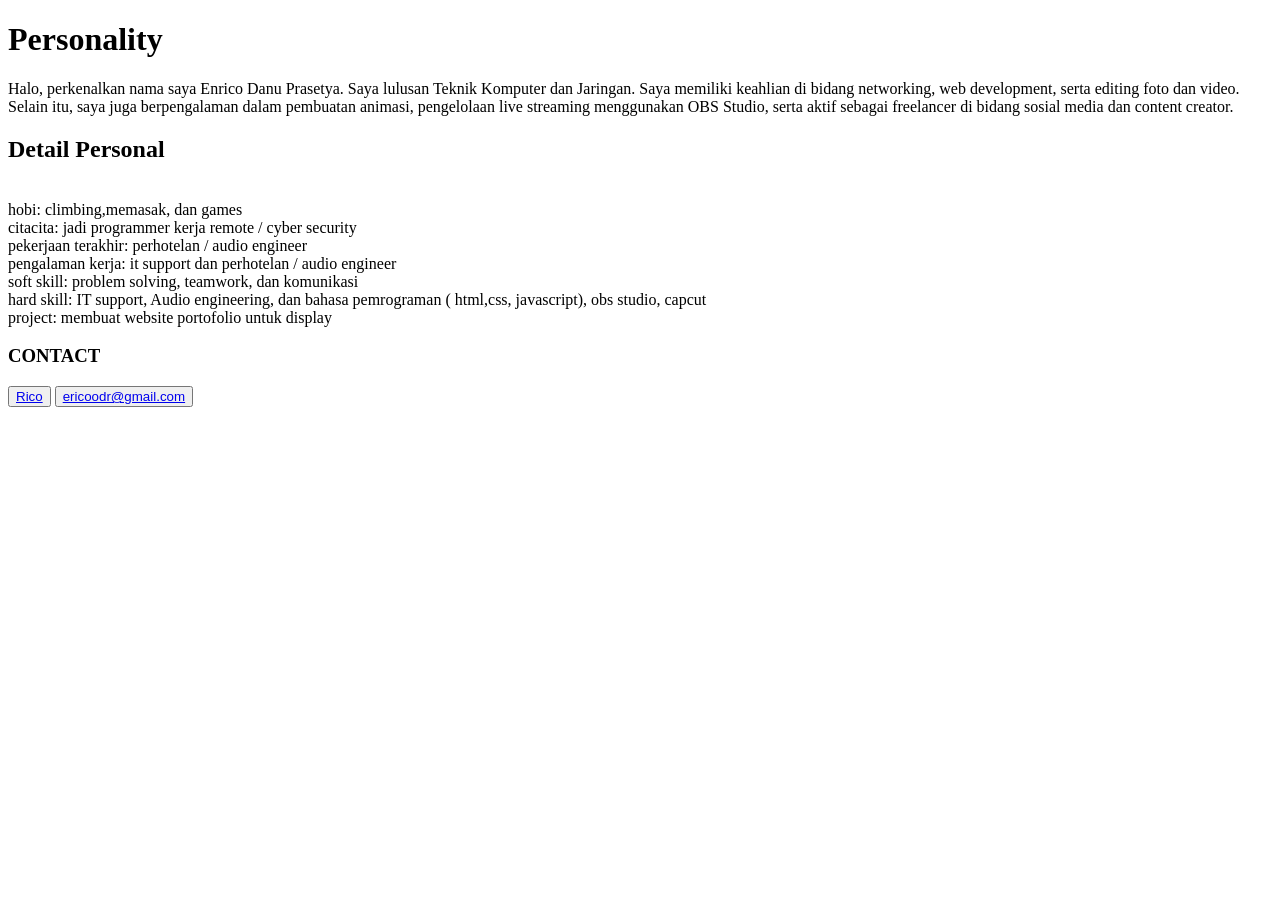
==== index.html @ 76c7fcfa "Add files via upload" ====
<!DOCTYPE html>
<html lang="en">
<head>
    <meta charset="UTF-8">
    <meta name="viewport" content="width=device-width, initial-scale=1.0">
    <title>Portofolio</title>
</head>
<a href="style.css"></a>
<a href="node.js"></a>
<body>
    <h1><b>Personality</b></h1>
    <p>Halo, perkenalkan nama saya Enrico Danu Prasetya. Saya lulusan Teknik Komputer dan Jaringan. Saya memiliki keahlian di bidang networking, web development, serta editing foto dan video. Selain itu, saya juga berpengalaman dalam pembuatan animasi, pengelolaan live streaming menggunakan OBS Studio, serta aktif sebagai freelancer di bidang sosial media dan content creator. 
    <h2><b>Detail Personal</b></h2>
        <br>hobi: climbing,memasak, dan games
        <br>citacita: jadi programmer kerja remote / cyber security
        <br>pekerjaan terakhir: perhotelan / audio engineer 
        <br>pengalaman kerja: it support dan perhotelan / audio engineer
        <br>soft skill: problem solving, teamwork, dan komunikasi
        <br>hard skill: IT support, Audio engineering, dan bahasa pemrograman ( html,css, javascript), obs studio, capcut
        <br>project: membuat website portofolio untuk display
    <h3><b>CONTACT</b></h3>
    <button><a href="https://wa.me/6281234567890" target="_blank">Rico</a></button>
    <button><a href="https://gmail.com" target="_blank">ericoodr@gmail.com</a></button>
</body>
</html>
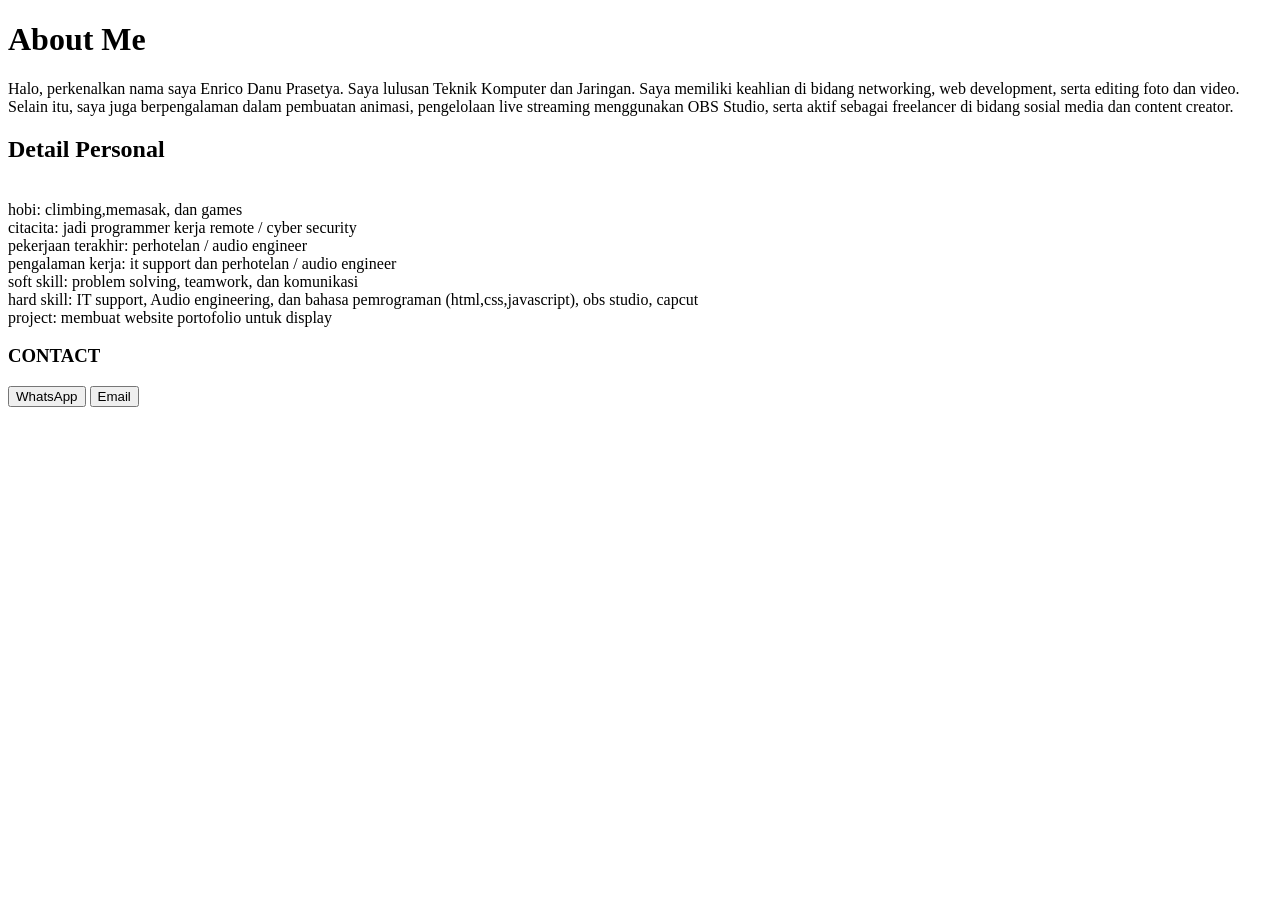
==== commit 27accf2f: "Update index.html" ====
--- a/index.html
+++ b/index.html
@@ -1,25 +1,25 @@
 <!DOCTYPE html>
 <html lang="en">
 <head>
-    <meta charset="UTF-8">
-    <meta name="viewport" content="width=device-width, initial-scale=1.0">
-    <title>Portofolio</title>
+<meta charset="UTF-8">
+<meta name="viewport" content="width=device-width, initial-scale=1.0">
+<title>Portofolio</title>
+<link rel="stylesheet" href="style.css">
 </head>
-<a href="style.css"></a>
-<a href="node.js"></a>
 <body>
-    <h1><b>Personality</b></h1>
-    <p>Halo, perkenalkan nama saya Enrico Danu Prasetya. Saya lulusan Teknik Komputer dan Jaringan. Saya memiliki keahlian di bidang networking, web development, serta editing foto dan video. Selain itu, saya juga berpengalaman dalam pembuatan animasi, pengelolaan live streaming menggunakan OBS Studio, serta aktif sebagai freelancer di bidang sosial media dan content creator. 
-    <h2><b>Detail Personal</b></h2>
-        <br>hobi: climbing,memasak, dan games
-        <br>citacita: jadi programmer kerja remote / cyber security
-        <br>pekerjaan terakhir: perhotelan / audio engineer 
-        <br>pengalaman kerja: it support dan perhotelan / audio engineer
-        <br>soft skill: problem solving, teamwork, dan komunikasi
-        <br>hard skill: IT support, Audio engineering, dan bahasa pemrograman ( html,css, javascript), obs studio, capcut
-        <br>project: membuat website portofolio untuk display
-    <h3><b>CONTACT</b></h3>
-    <button><a href="https://wa.me/6281234567890" target="_blank">Rico</a></button>
-    <button><a href="https://gmail.com" target="_blank">ericoodr@gmail.com</a></button>
+<h1><b>About Me</b></h1>
+<p>Halo, perkenalkan nama saya Enrico Danu Prasetya. Saya lulusan Teknik Komputer dan Jaringan. Saya memiliki keahlian di bidang networking, web development, serta editing foto dan video. Selain itu, saya juga berpengalaman dalam pembuatan animasi, pengelolaan live streaming menggunakan OBS Studio, serta aktif sebagai freelancer di bidang sosial media dan content creator.</p>
+<h2><b>Detail Personal</b></h2>
+<br>hobi: climbing,memasak, dan games
+<br>citacita: jadi programmer kerja remote / cyber security
+<br>pekerjaan terakhir: perhotelan / audio engineer
+<br>pengalaman kerja: it support dan perhotelan / audio engineer
+<br>soft skill: problem solving, teamwork, dan komunikasi
+<br>hard skill: IT support, Audio engineering, dan bahasa pemrograman (html,css,javascript), obs studio, capcut
+<br>project: membuat website portofolio untuk display
+<h3><b>CONTACT</b></h3>
+<button onclick="window.open('httpss://wa.me/6281234567890','_blank')">WhatsApp</button>
+<button onclick="window.open('mailto:ericoodr@gmail.com','_blank')">Email</button>
+<script src="script.js"></script>
 </body>
-</html>+</html>
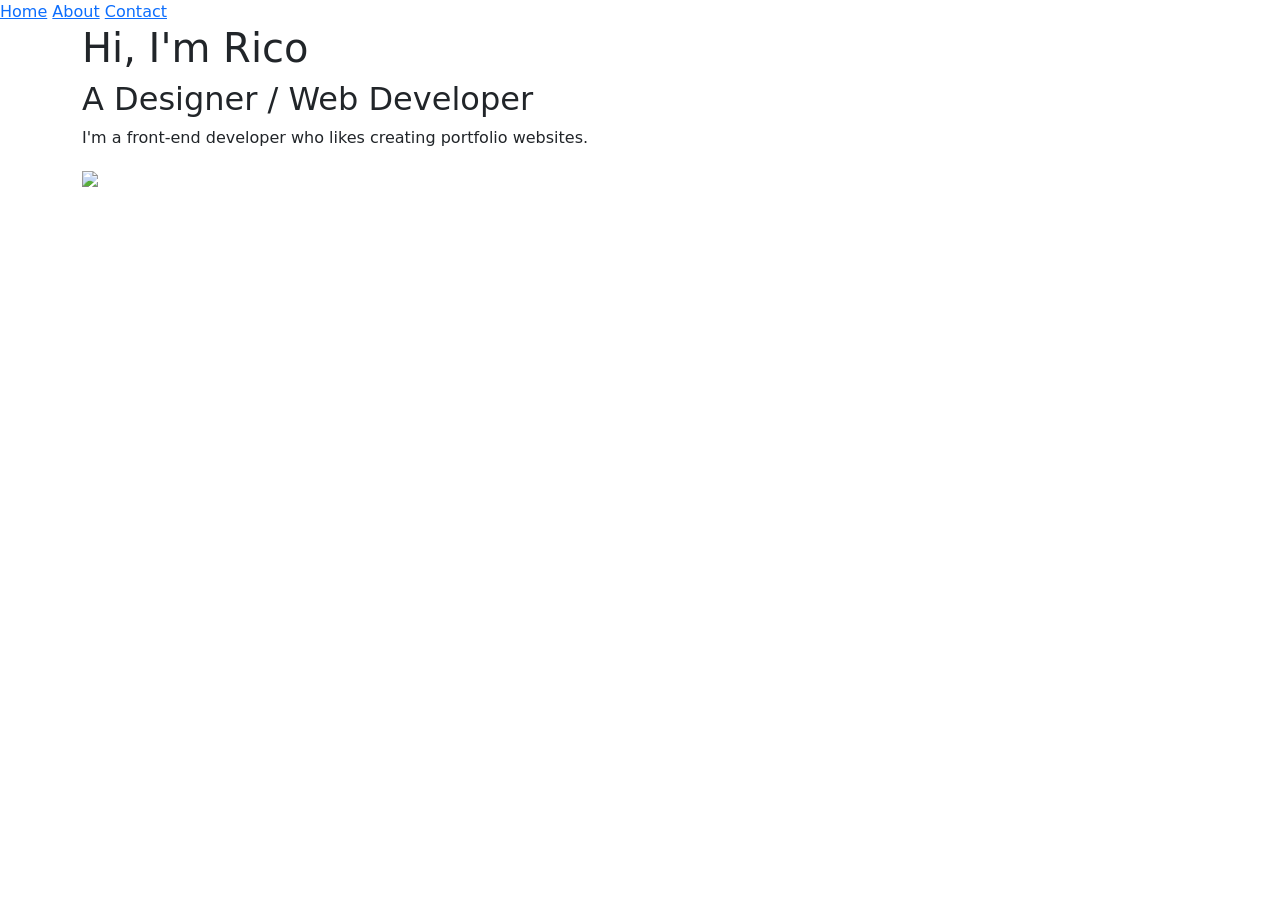
==== commit c4e8385a: "Add files via upload" ====
--- a/index.html
+++ b/index.html
@@ -1,25 +1,27 @@
 <!DOCTYPE html>
-<html lang="en">
+<html>
 <head>
-<meta charset="UTF-8">
-<meta name="viewport" content="width=device-width, initial-scale=1.0">
-<title>Portofolio</title>
+<title>Portfolio</title>
+<link href="https://cdn.jsdelivr.net/npm/bootstrap@5.3.8/dist/css/bootstrap.min.css" rel="stylesheet" integrity="sha384-sRIl4kxILFvY47J16cr9ZwB07vP4J8+LH7qKQnuqkuIAvNWLzeN8tE5YBujZqJLB" crossorigin="anonymous"><link href="https://cdn.jsdelivr.net/npm/bootstrap@5.3.8/dist/css/bootstrap.min.css" rel="stylesheet" integrity="sha384-sRIl4kxILFvY47J16cr9ZwB07vP4J8+LH7qKQnuqkuIAvNWLzeN8tE5YBujZqJLB" crossorigin="anonymous">
 <link rel="stylesheet" href="style.css">
 </head>
 <body>
-<h1><b>About Me</b></h1>
-<p>Halo, perkenalkan nama saya Enrico Danu Prasetya. Saya lulusan Teknik Komputer dan Jaringan. Saya memiliki keahlian di bidang networking, web development, serta editing foto dan video. Selain itu, saya juga berpengalaman dalam pembuatan animasi, pengelolaan live streaming menggunakan OBS Studio, serta aktif sebagai freelancer di bidang sosial media dan content creator.</p>
-<h2><b>Detail Personal</b></h2>
-<br>hobi: climbing,memasak, dan games
-<br>citacita: jadi programmer kerja remote / cyber security
-<br>pekerjaan terakhir: perhotelan / audio engineer
-<br>pengalaman kerja: it support dan perhotelan / audio engineer
-<br>soft skill: problem solving, teamwork, dan komunikasi
-<br>hard skill: IT support, Audio engineering, dan bahasa pemrograman (html,css,javascript), obs studio, capcut
-<br>project: membuat website portofolio untuk display
-<h3><b>CONTACT</b></h3>
-<button onclick="window.open('httpss://wa.me/6281234567890','_blank')">WhatsApp</button>
-<button onclick="window.open('mailto:ericoodr@gmail.com','_blank')">Email</button>
-<script src="script.js"></script>
+<nav>
+<a href="index.html">Home</a>
+<a href="About.html">About</a>
+<a href="Contact.html">Contact</a>
+</nav>
+<div class="container">
+<div class="text">
+<h1>Hi, I'm Rico</h1>
+<h2>A Designer / Web Developer</h2>
+<p>
+I'm a front-end developer who likes creating portfolio websites.
+</p>
+</div>
+<div class="gambar">
+<img src="image.jpg" width="200">
+</div>
+<script src="https://cdn.jsdelivr.net/npm/bootstrap@5.3.8/dist/js/bootstrap.bundle.min.js" integrity="sha384-FKyoEForCGlyvwx9Hj09JcYn3nv7wiPVlz7YYwJrWVcXK/BmnVDxM+D2scQbITxI" crossorigin="anonymous"></script>
 </body>
-</html>
+</html>
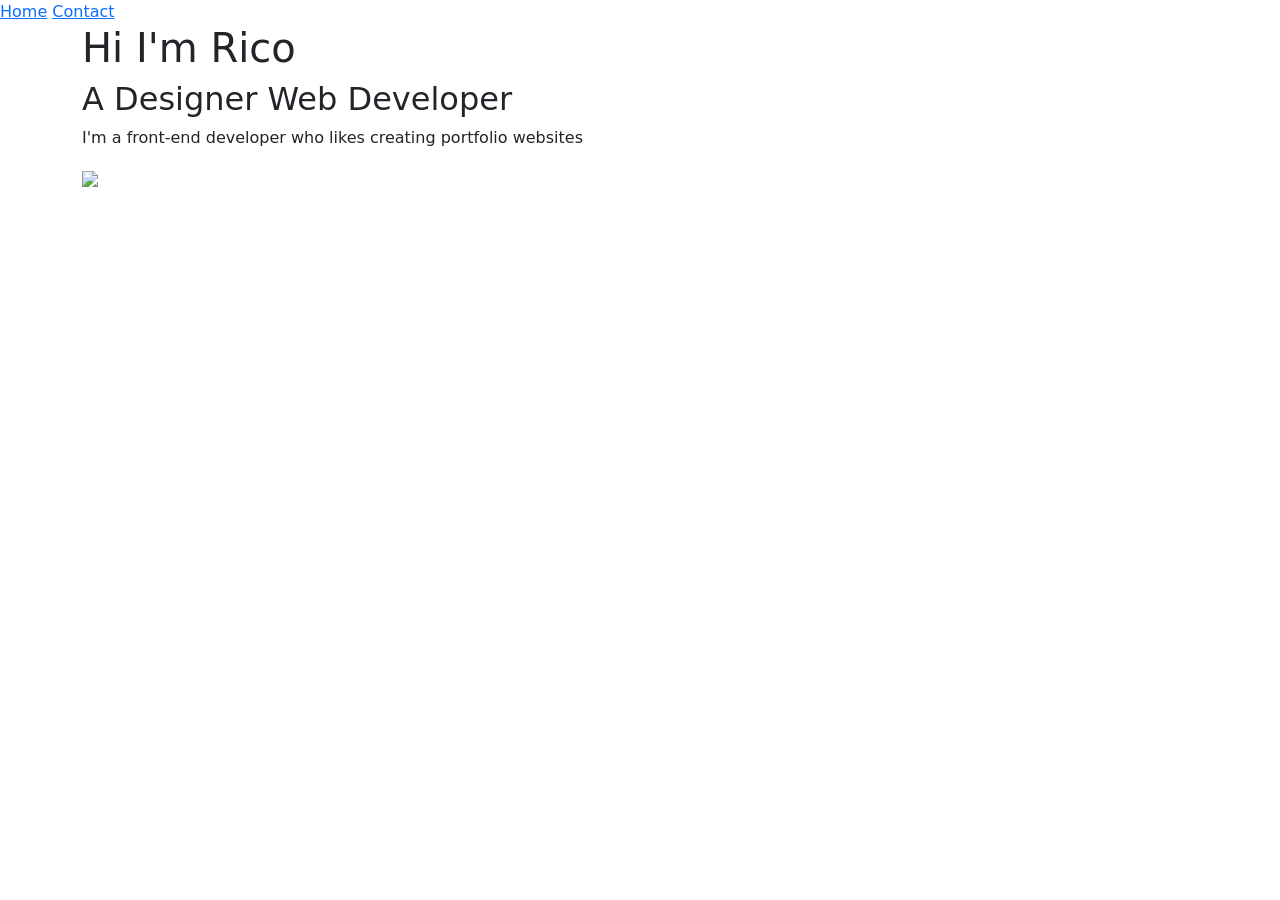
==== commit a5862c4d: "Add files via upload" ====
--- a/index.html
+++ b/index.html
@@ -1,27 +1,28 @@
 <!DOCTYPE html>
 <html>
 <head>
-<title>Portfolio</title>
-<link href="https://cdn.jsdelivr.net/npm/bootstrap@5.3.8/dist/css/bootstrap.min.css" rel="stylesheet" integrity="sha384-sRIl4kxILFvY47J16cr9ZwB07vP4J8+LH7qKQnuqkuIAvNWLzeN8tE5YBujZqJLB" crossorigin="anonymous"><link href="https://cdn.jsdelivr.net/npm/bootstrap@5.3.8/dist/css/bootstrap.min.css" rel="stylesheet" integrity="sha384-sRIl4kxILFvY47J16cr9ZwB07vP4J8+LH7qKQnuqkuIAvNWLzeN8tE5YBujZqJLB" crossorigin="anonymous">
-<link rel="stylesheet" href="style.css">
+    <title>Portfolio</title>
+    <link href="https://cdn.jsdelivr.net/npm/bootstrap@5.3.8/dist/css/bootstrap.min.css" rel="stylesheet">
+    <link rel="stylesheet" href="assets/styles/style.css">
 </head>
 <body>
-<nav>
-<a href="index.html">Home</a>
-<a href="About.html">About</a>
-<a href="Contact.html">Contact</a>
-</nav>
-<div class="container">
-<div class="text">
-<h1>Hi, I'm Rico</h1>
-<h2>A Designer / Web Developer</h2>
-<p>
-I'm a front-end developer who likes creating portfolio websites.
-</p>
-</div>
-<div class="gambar">
-<img src="image.jpg" width="200">
-</div>
-<script src="https://cdn.jsdelivr.net/npm/bootstrap@5.3.8/dist/js/bootstrap.bundle.min.js" integrity="sha384-FKyoEForCGlyvwx9Hj09JcYn3nv7wiPVlz7YYwJrWVcXK/BmnVDxM+D2scQbITxI" crossorigin="anonymous"></script>
+    <nav>
+        <a href="index.html">Home</a>
+        <a href="Contact.html">Contact</a>
+    </nav>
+
+    <div class="container">
+        <div class="text">
+            <h1>Hi I'm Rico</h1>
+            <h2>A Designer Web Developer</h2>
+            <p>I'm a front-end developer who likes creating portfolio websites</p>
+        </div>
+        <div class="gambar">
+            <img src="assets/images/image.jpg" width="200">
+        </div>
+    </div>
+
+    <script src="https://cdn.jsdelivr.net/npm/bootstrap@5.3.8/dist/js/bootstrap.bundle.min.js"></script>
+    <script src="assets/scripts/node.js"></script>
 </body>
 </html>
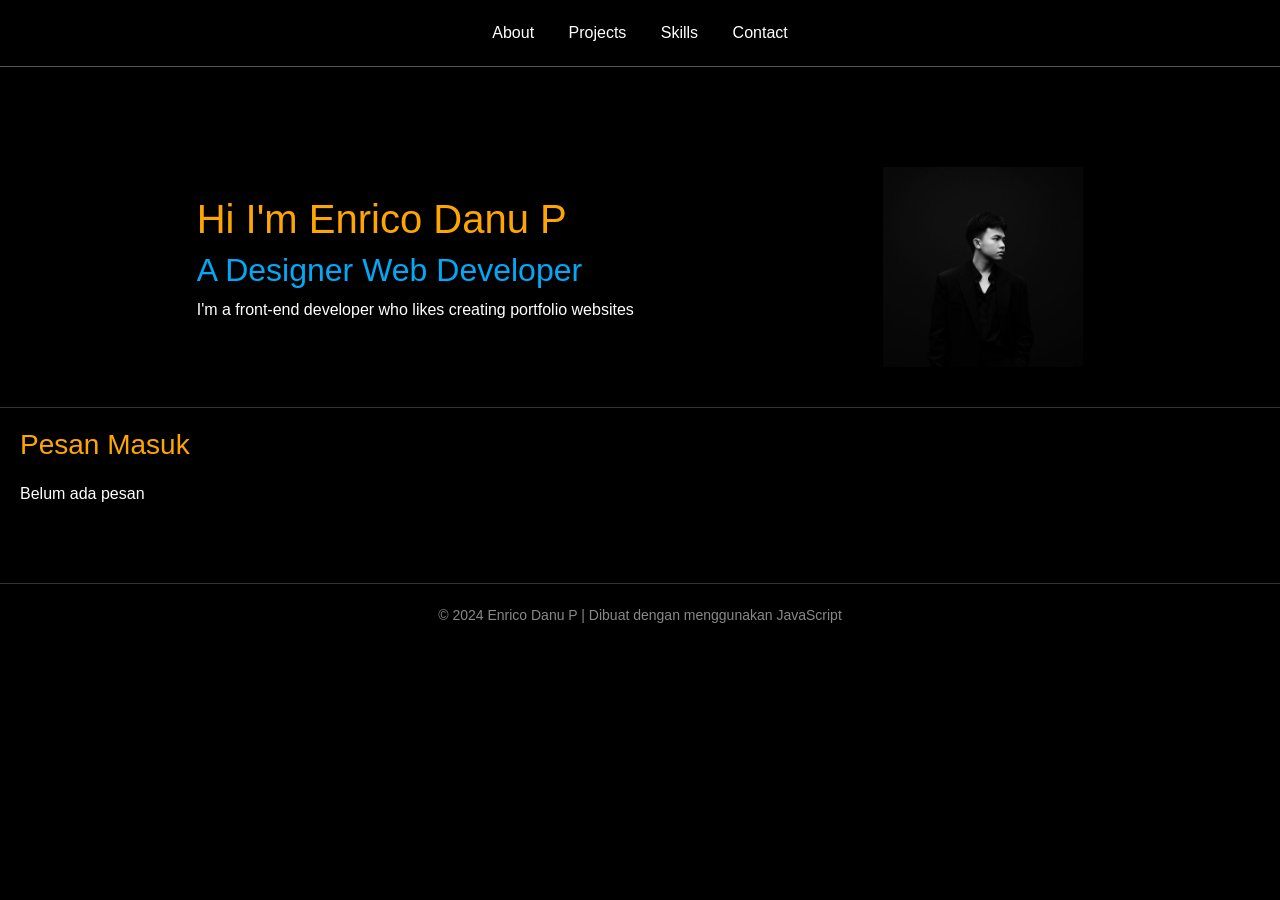
==== commit 7c7b726d: "Add files via upload" ====
--- a/index.html
+++ b/index.html
@@ -7,13 +7,17 @@
 </head>
 <body>
     <nav>
-        <a href="index.html">Home</a>
-        <a href="Contact.html">Contact</a>
+        <div class="nav-links">
+            <a href="about.html">About</a>
+            <a href="projects.html">Projects</a>
+            <a href="skills.html">Skills</a>
+            <a href="contact.html">Contact</a>
+        </div>
     </nav>
 
     <div class="container">
         <div class="text">
-            <h1>Hi I'm Rico</h1>
+            <h1>Hi I'm Enrico Danu P</h1>
             <h2>A Designer Web Developer</h2>
             <p>I'm a front-end developer who likes creating portfolio websites</p>
         </div>
@@ -21,8 +25,16 @@
             <img src="assets/images/image.jpg" width="200">
         </div>
     </div>
+    <div class="pesan-section">
+        <h3><i class="fas fa-comments"></i> Pesan Masuk</h3>
+        <div id="daftarPesan"></div>
+    </div>
+    <footer>
+        <p>&copy; 2024 Enrico Danu P | Dibuat dengan <i class="fas fa-heart"></i> menggunakan JavaScript</p>
+    </footer>
+</div>
 
-    <script src="https://cdn.jsdelivr.net/npm/bootstrap@5.3.8/dist/js/bootstrap.bundle.min.js"></script>
+    <script src="https://cdn.jsdelivr.net/npm/bootstrap@5.3.2/dist/js/bootstrap.bundle.min.js"></script>
     <script src="assets/scripts/node.js"></script>
 </body>
 </html>
--- a/assets/styles/style.css
+++ b/assets/styles/style.css
@@ -0,0 +1,274 @@
+body {
+    background: black;
+    color: white;
+    font-family: Arial, sans-serif;
+    margin: 0;
+    line-height: 1.6;
+}
+
+/* NAVIGASI */
+nav {
+    text-align: center;
+    padding: 20px;
+    border-bottom: 1px solid #555;
+    position: sticky;
+    top: 0;
+    background: black;
+    z-index: 100;
+}
+nav a {
+    color: white;
+    margin: 15px;
+    text-decoration: none;
+    transition: color 0.3s ease;
+}
+nav a:hover {
+    color: orange;
+}
+.nav-btn {
+    background: transparent;
+    border: none;
+    color: white;
+    margin: 15px;
+    text-decoration: none;
+    font-size: 16px;
+    font-family: Arial, sans-serif;
+    cursor: pointer;
+    padding: 8px 16px;
+    transition: all 0.3s ease;
+}
+.nav-btn:hover {
+    color: orange;
+    transform: translateY(-2px);
+}
+
+/* MAIN CONTENT */
+#content {
+    min-height: 400px;
+    padding: 20px;
+    max-width: 1200px;
+    margin: 0 auto;
+}
+
+/* CARD */
+.card {
+    background: #111;
+    border: 1px solid #333;
+    border-radius: 8px;
+    padding: 20px;
+    margin: 20px 0;
+    transition: transform 0.3s ease, box-shadow 0.3s ease;
+}
+.card:hover {
+    transform: translateY(-5px);
+    box-shadow: 0 5px 20px rgba(255, 165, 0, 0.2);
+    border-color: orange;
+}
+.card h3 {
+    color: orange;
+    margin-top: 0;
+    margin-bottom: 15px;
+}
+.card p {
+    margin: 10px 0;
+    line-height: 1.6;
+}
+
+/* BADGE */
+.badge {
+    display: inline-block;
+    background: #222;
+    color: rgb(1, 169, 247);
+    padding: 5px 12px;
+    margin: 5px;
+    border-radius: 20px;
+    font-size: 14px;
+    border: 1px solid rgb(1, 169, 247);
+    transition: all 0.3s ease;
+}
+.badge:hover {
+    background: rgb(1, 169, 247);
+    color: black;
+    transform: scale(1.05);
+}
+
+/* FORM */
+form {
+    display: flex;
+    flex-direction: column;
+    gap: 15px;
+    margin: 20px 0;
+}
+input, textarea {
+    background: #222;
+    border: 1px solid #444;
+    color: white;
+    padding: 10px;
+    border-radius: 5px;
+    font-family: Arial, sans-serif;
+    font-size: 14px;
+    transition: all 0.3s ease;
+}
+input:focus, textarea:focus {
+    outline: none;
+    border-color: orange;
+    box-shadow: 0 0 5px rgba(255, 165, 0, 0.3);
+}
+button[type="submit"] {
+    background: orange;
+    color: black;
+    border: none;
+    padding: 10px 20px;
+    border-radius: 5px;
+    cursor: pointer;
+    font-size: 16px;
+    font-weight: bold;
+    transition: all 0.3s ease;
+}
+button[type="submit"]:hover {
+    background: rgb(1, 169, 247);
+    transform: translateY(-2px);
+}
+
+/* TOMBOL HAPUS */
+.btn-hapus {
+    background: #dc3545;
+    color: white;
+    border: none;
+    padding: 5px 12px;
+    border-radius: 5px;
+    cursor: pointer;
+    margin-top: 10px;
+    font-size: 12px;
+    transition: all 0.3s ease;
+}
+.btn-hapus:hover {
+    background: #bb2d3b;
+    transform: scale(1.02);
+}
+
+/* PESAN SECTION */
+.pesan-section {
+    margin-top: 40px;
+    padding: 20px;
+    border-top: 1px solid #333;
+}
+.pesan-section h3 {
+    color: orange;
+    margin-bottom: 20px;
+}
+.pesan-item {
+    background: #111;
+    border-left: 3px solid orange;
+    padding: 15px;
+    margin-bottom: 15px;
+    border-radius: 5px;
+    transition: transform 0.3s ease;
+}
+.pesan-item:hover {
+    transform: translateX(5px);
+    background: #1a1a1a;
+}
+.pesan-item strong {
+    color: orange;
+}
+.pesan-item small {
+    color: #888;
+    font-size: 12px;
+}
+.pesan-item p {
+    margin-top: 10px;
+    color: #ddd;
+}
+
+/* FOOTER */
+footer {
+    text-align: center;
+    padding: 20px;
+    border-top: 1px solid #333;
+    margin-top: 40px;
+    color: #888;
+    font-size: 14px;
+}
+footer i {
+    color: orange;
+}
+
+/* LAYOUT */
+.about-title {
+    margin-top: 80px;
+    padding-top: 70px;
+}
+.container {
+    display: flex;
+    justify-content: space-around;
+    align-items: center;
+    margin-top: 100px;
+    flex-wrap: wrap;
+    gap: 20px;
+}
+
+/* TYPOGRAPHY */
+h1 {
+    color: orange;
+}
+h2 {
+    color: rgb(1, 169, 247);
+}
+h3 {
+    color: orange;
+}
+
+/* ANIMASI */
+@keyframes fadeIn {
+    from {
+        opacity: 0;
+        transform: translateY(20px);
+    }
+    to {
+        opacity: 1;
+        transform: translateY(0);
+    }
+}
+.card, .pesan-item {
+    animation: fadeIn 0.5s ease;
+}
+
+/* RESPONSIVE */
+@media (max-width: 768px) {
+    nav {
+        padding: 10px;
+    }
+    .nav-btn {
+        margin: 5px;
+        padding: 5px 10px;
+        font-size: 14px;
+    }
+    #content {
+        padding: 15px;
+    }
+    .card {
+        padding: 15px;
+    }
+    .pesan-section {
+        padding: 15px;
+    }
+}
+
+@media (max-width: 480px) {
+    .nav-btn {
+        margin: 3px;
+        padding: 4px 8px;
+        font-size: 12px;
+    }
+    h1 {
+        font-size: 24px;
+    }
+    h2, h3 {
+        font-size: 18px;
+    }
+    .badge {
+        font-size: 12px;
+        padding: 4px 10px;
+    }
+}
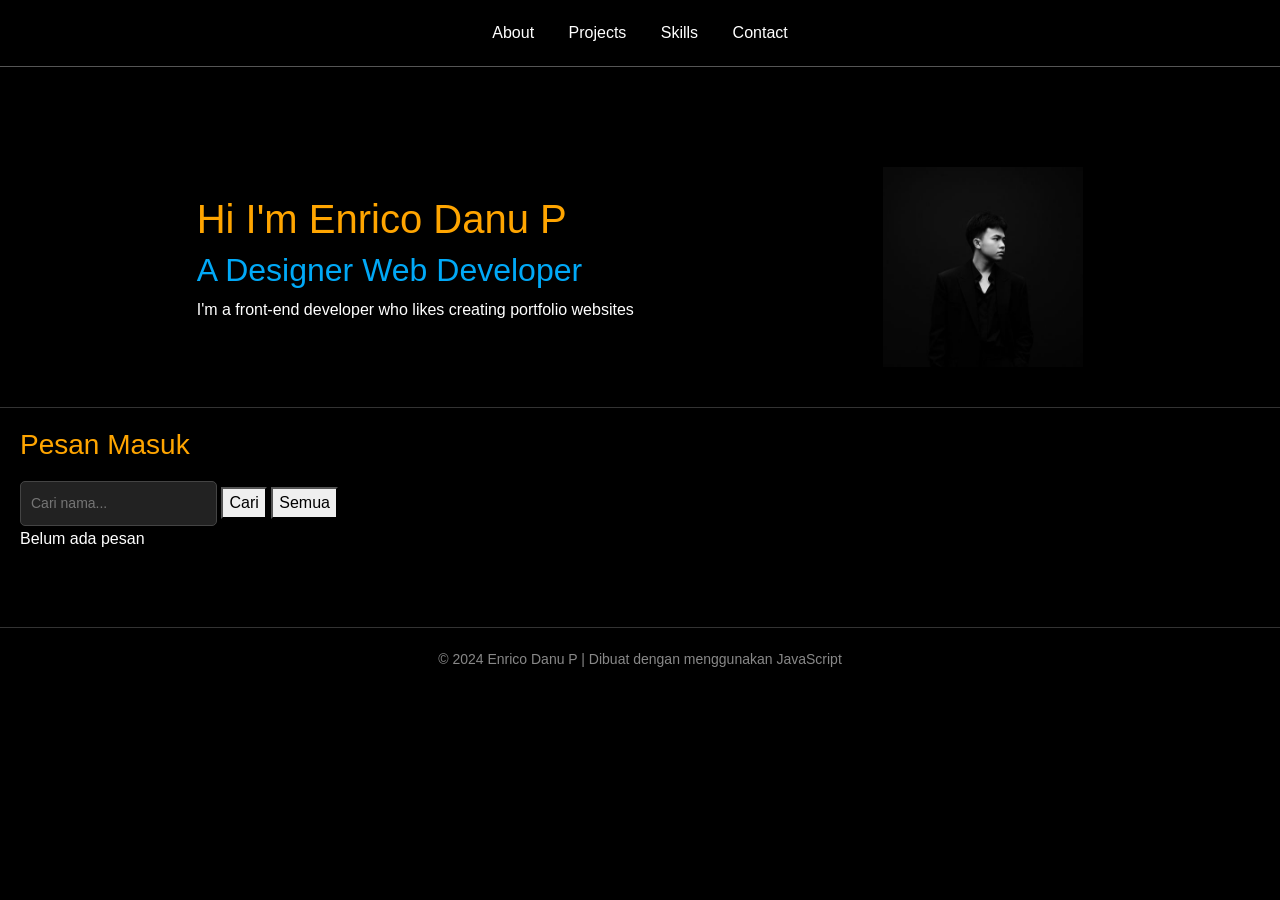
==== commit 913dbcd8: "Update index.html" ====
--- a/index.html
+++ b/index.html
@@ -25,16 +25,24 @@
             <img src="assets/images/image.jpg" width="200">
         </div>
     </div>
+    
     <div class="pesan-section">
         <h3><i class="fas fa-comments"></i> Pesan Masuk</h3>
+        
+        <div class="cari-container">
+            <input type="text" id="cariNama" class="cari-input" placeholder="Cari nama...">
+            <button id="btnCari" class="cari-btn">Cari</button>
+            <button id="btnTampilSemua" class="semua-btn">Semua</button>
+        </div>
+        
         <div id="daftarPesan"></div>
     </div>
+    
     <footer>
         <p>&copy; 2024 Enrico Danu P | Dibuat dengan <i class="fas fa-heart"></i> menggunakan JavaScript</p>
     </footer>
-</div>
 
     <script src="https://cdn.jsdelivr.net/npm/bootstrap@5.3.2/dist/js/bootstrap.bundle.min.js"></script>
     <script src="assets/scripts/node.js"></script>
 </body>
-</html>+</html>
